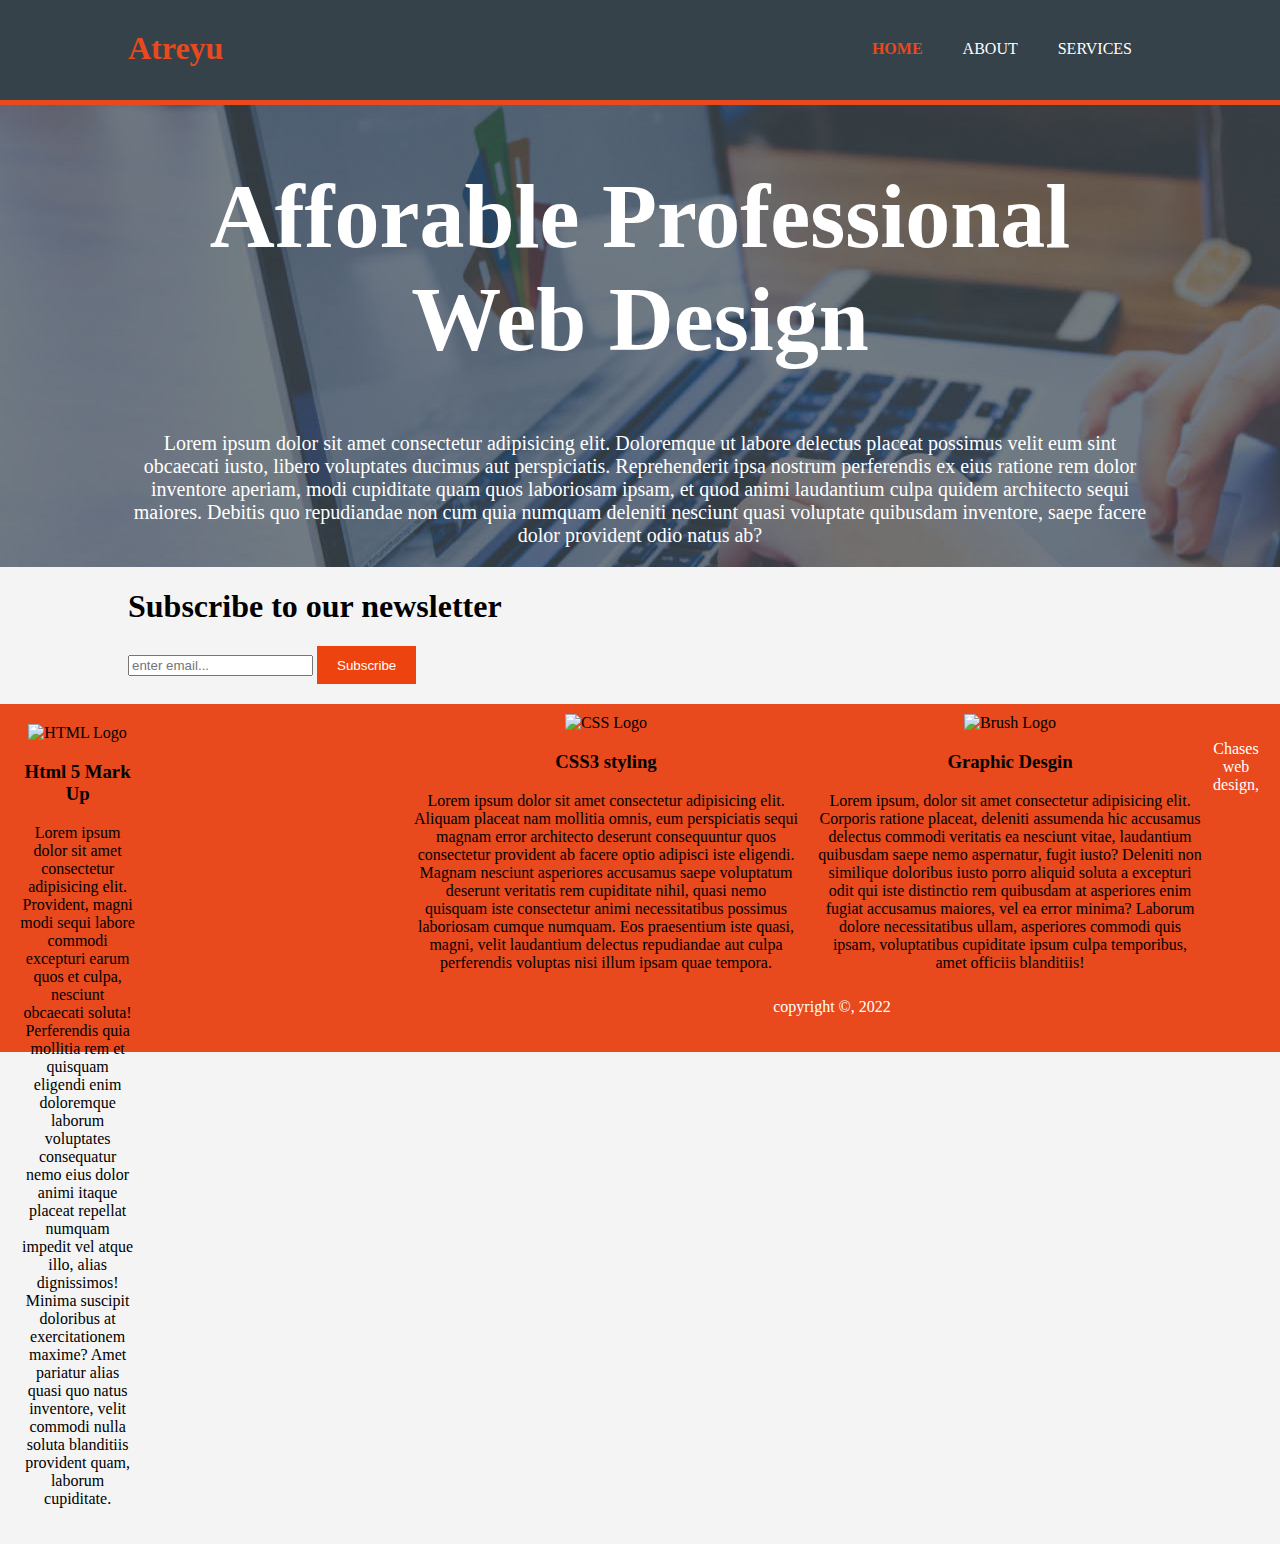
==== index.html @ 619d9d29 "Add files via upload" ====
<!DOCTYPE html>  

<html lang="en">  

<head>  

<meta charset="UTF-8">  

<meta http-equiv="X-UA-Compatible" content="IE=edge">  

<meta name="viewport" content="width=device-width, initial-scale=1.0">  

<title>Atreyu Web Design | Welcome</title>  

<link rel="stylesheet" type="text/css" href="style.css">  

</head>  

<body>  

<header>  

<div class="container">  

<div id="branding">  

<h1><span class="highlight">Atreyu</span></h1>  

</div>  

<nav>  

<ul>  

<li class="current"><a href="index.html">Home</a></li>  

<li><a href="about.html">About</a></li>  

<li><a href="services.html">Services</a></li>  

</ul>  

</nav>  

</div>  

</header>  

 
<section id="showcase">  

<div class="container">  

<h1>Afforable Professional Web Design</h1>  

<p>Lorem ipsum dolor sit amet consectetur adipisicing elit. Doloremque ut labore delectus placeat possimus velit eum sint obcaecati iusto, libero voluptates ducimus aut perspiciatis. Reprehenderit ipsa nostrum perferendis ex eius ratione rem dolor inventore aperiam, modi cupiditate quam quos laboriosam ipsam, et quod animi laudantium culpa quidem architecto sequi maiores. Debitis quo repudiandae non cum quia numquam deleniti nesciunt quasi voluptate quibusdam inventore, saepe facere dolor provident odio natus ab?</p>  

</div>  

</section>  

<section id="newletter">  

<div class="container">  

<h1>Subscribe to our newsletter</h1>  

<form>  

<input type="email" placeholder="enter email...">  

<button type="submit" class="button_1">Subscribe</button>  

</form>  

</div>  

</section>  

<section id="boxes">  

<div class="box">  

<div class="box">  

<img src="img/logo_html.png" alt="HTML Logo">  

<h3>Html 5 Mark Up</h3>  

<p>Lorem ipsum dolor sit amet consectetur adipisicing elit. Provident, magni modi sequi labore commodi excepturi earum quos et culpa, nesciunt obcaecati soluta! Perferendis quia mollitia rem et quisquam eligendi enim doloremque laborum voluptates consequatur nemo eius dolor animi itaque placeat repellat numquam impedit vel atque illo, alias dignissimos! Minima suscipit doloribus at exercitationem maxime? Amet pariatur alias quasi quo natus inventore, velit commodi nulla soluta blanditiis provident quam, laborum cupiditate.</p> </div>  

</div>  

<div class="box">  

<img src="img/logo_css.png" alt="CSS Logo">  

<h3>CSS3 styling</h3>  

<p>Lorem ipsum dolor sit amet consectetur adipisicing elit. Aliquam placeat nam mollitia omnis, eum perspiciatis sequi magnam error architecto deserunt consequuntur quos consectetur provident ab facere optio adipisci iste eligendi. Magnam nesciunt asperiores accusamus saepe voluptatum deserunt veritatis rem cupiditate nihil, quasi nemo quisquam iste consectetur animi necessitatibus possimus laboriosam cumque numquam. Eos praesentium iste quasi, magni, velit laudantium delectus repudiandae aut culpa perferendis voluptas nisi illum ipsam quae tempora.</p>  

</div>  

<div class="box">  

<img src="img/logo_brush.png" alt="Brush Logo">  

<h3>Graphic Desgin</h3>  

<p>Lorem ipsum, dolor sit amet consectetur adipisicing elit. Corporis ratione placeat, deleniti assumenda hic accusamus delectus commodi veritatis ea nesciunt vitae, laudantium quibusdam saepe nemo aspernatur, fugit iusto? Deleniti non similique doloribus iusto porro aliquid soluta a excepturi odit qui iste distinctio rem quibusdam at asperiores enim fugiat accusamus maiores, vel ea error minima? Laborum dolore necessitatibus ullam, asperiores commodi quis ipsam, voluptatibus cupiditate ipsum culpa temporibus, amet officiis blanditiis!</p>  

</div>  

</section>  

<footer>  

<p>  

Chases web design, copyright &copy, 2022
---- style.css ----
body{  

 
 

 
 

    font: 15px/1.5, Helvetica,sans-serif;  
    
    padding: 0;  
    
    margin: 0;  
    
    background-color: #f4f4f4;  
    
    }  
    
    /*global*/  
    
    .container{  
    
    width: 80%;  
    
    margin: auto;  
    
    overflow: hidden;  
    
    }  
    
    ul{  
    
    margin: 0;  
    
    padding: 0;  
    
    }  
    
    .button_1{  
    
    height: 38px;  
    
    background: #ed430f;  
    
    border: 0;  
    
    padding-left: 20px;  
    
    padding-right: 20px;  
    
    color: #ffffff;  
    
    }  
    
    .dark{  
    
    padding: 10px 10px 10px 10px;  
    
    background: #35424a;  
    
    color: #ffffff;  
    
    margin-top: 10px;  
    
    margin-bottom: 10px;  
    
    }  
    
    /*Header*/  
    
    header{  
    
    background: #35424a;  
    
    color: #ffffff;  
    
    padding-top: 30px;  
    
    min-height: 70px;  
    
    border-bottom: #e8491d 5px solid;  
    
    }  
    
    header a{  
    
    color: #ffffff;  
    
    text-decoration: none;  
    
    text-transform: uppercase;  
    
    font-size: 16px;  
    
    }  
    
    header li{  
    
    float: left;  
    
    display: inline;  
    
    padding: 0 20px 0 20px;  
    
    }  
    
    header #branding{  
    
    float: left;  
    
    }  
    
    header #branding h1{  
    
    margin: 0;  
    
    }  
    
    header nav{  
    
    float: right;  
    
    margin-top: 10px;  
    
    }  
    
    header .highlight, header .current a{  
    
    color: #e8491d;  
    
    font-weight: bold;  
    
    }  
    
    header a:hover{  
    
    color: #cccccc;  
    
    font-weight: bold;  
    
    }  
    
    /*showcase*/  
    
    #showcase{  
    
    min-height: 350px;  
    
    background: url("img/showcase.jpeg")no-repeat 0 -400px;  
    
    text-align: center;  
    
    color: #ffffff;  
    
    }  
    
    #showcase{  
    
    font-size: 45px;  
    
    }  
    
    #showcase p{  
    
    font-size: 20px;  
    
    }  
    
    /*newsletter*/  
    
    #newsletter{  
    
    padding: 15px;  
    
    color: #ffffff;  
    
    background: #383333;  
    
    }  
    
    #newsletter h1{  
    
    float: left;  
    
    }  
    
    #newsletter form{  
    
    float: right;  
    
    }  
    
    #newsletter input[type ="email"]{  
    
    padding: 4px;  
    
    height: 24px;  
    
    width: 250px;  
    
    }  
    
    /*boxes*/  
    
    #boxes{  
    
    margin-top: 20px;  
    
    }  
    
    #boxes .box{  
    
    float: left;  
    
    text-align: center;  
    
    width: 30%;  
    
    padding: 10px;  
    
    }  
    
    #boxes .box img{  
    
    width: 80px;  
    
    }  
    
    /*sidebar*/  
    
    aside#sidebar{  
    
    float: right;  
    
    width: 30%;  
    
    margin-top: 10px;  
    
    }  
    
    aside#sidebar .quote input, aside#sidebar .quote textarea{  
    
    width: 90%;  
    
    padding: 5px;  
    
    }  
    
    /*main-col*/  
    
    article#main-col{  
    
    float: left;  
    
    width: 65%;  
    
    }  
    
    /*service*/  
    
    ul#services li{  
    
    list-style: none;  
    
    padding: 20px;  
    
    border: #cccccc solid 1px;  
    
    margin-bottom: 5px;  
    
    background: #e6e6e6;  
    
    }  
    
    footer{  
    
    padding: 20px;  
    
    margin-top: 20px;  
    
    color: #ffffff;  
    
    background-color: #e8491d;  
    
    text-align: center;  
    
    }  
    
    /*medica queries*/  
    
    @media(max-width: 768px){  
    
    header #branding,  
    
    header nav,  
    
    header nav li,  
    
    #newsletter h1,  
    
    #newsletter form,  
    
    #boxes .box,  
    
    article#main-col,  
    
    aside#sidebar  
    
    {  
    
    float: none;  
    
    text-align: center;  
    
    width: 100%;  
    
    }  
    
    header{  
    
    padding-bottom: 20px;  
    
    }  
    
    #showcase h1{  
    
    margin-top: 40px;  
    
    }  
    
    #newsletter button, .quote button{  
    
    display: block;  
    
    width: 100%;  
    
    }  
    
    #newsletter form input[type ="email"], .quote input, .quote textarea{  
    
    width: 100%;  
    
    margin-bottom: 5px;  
    
    }  
    
    }
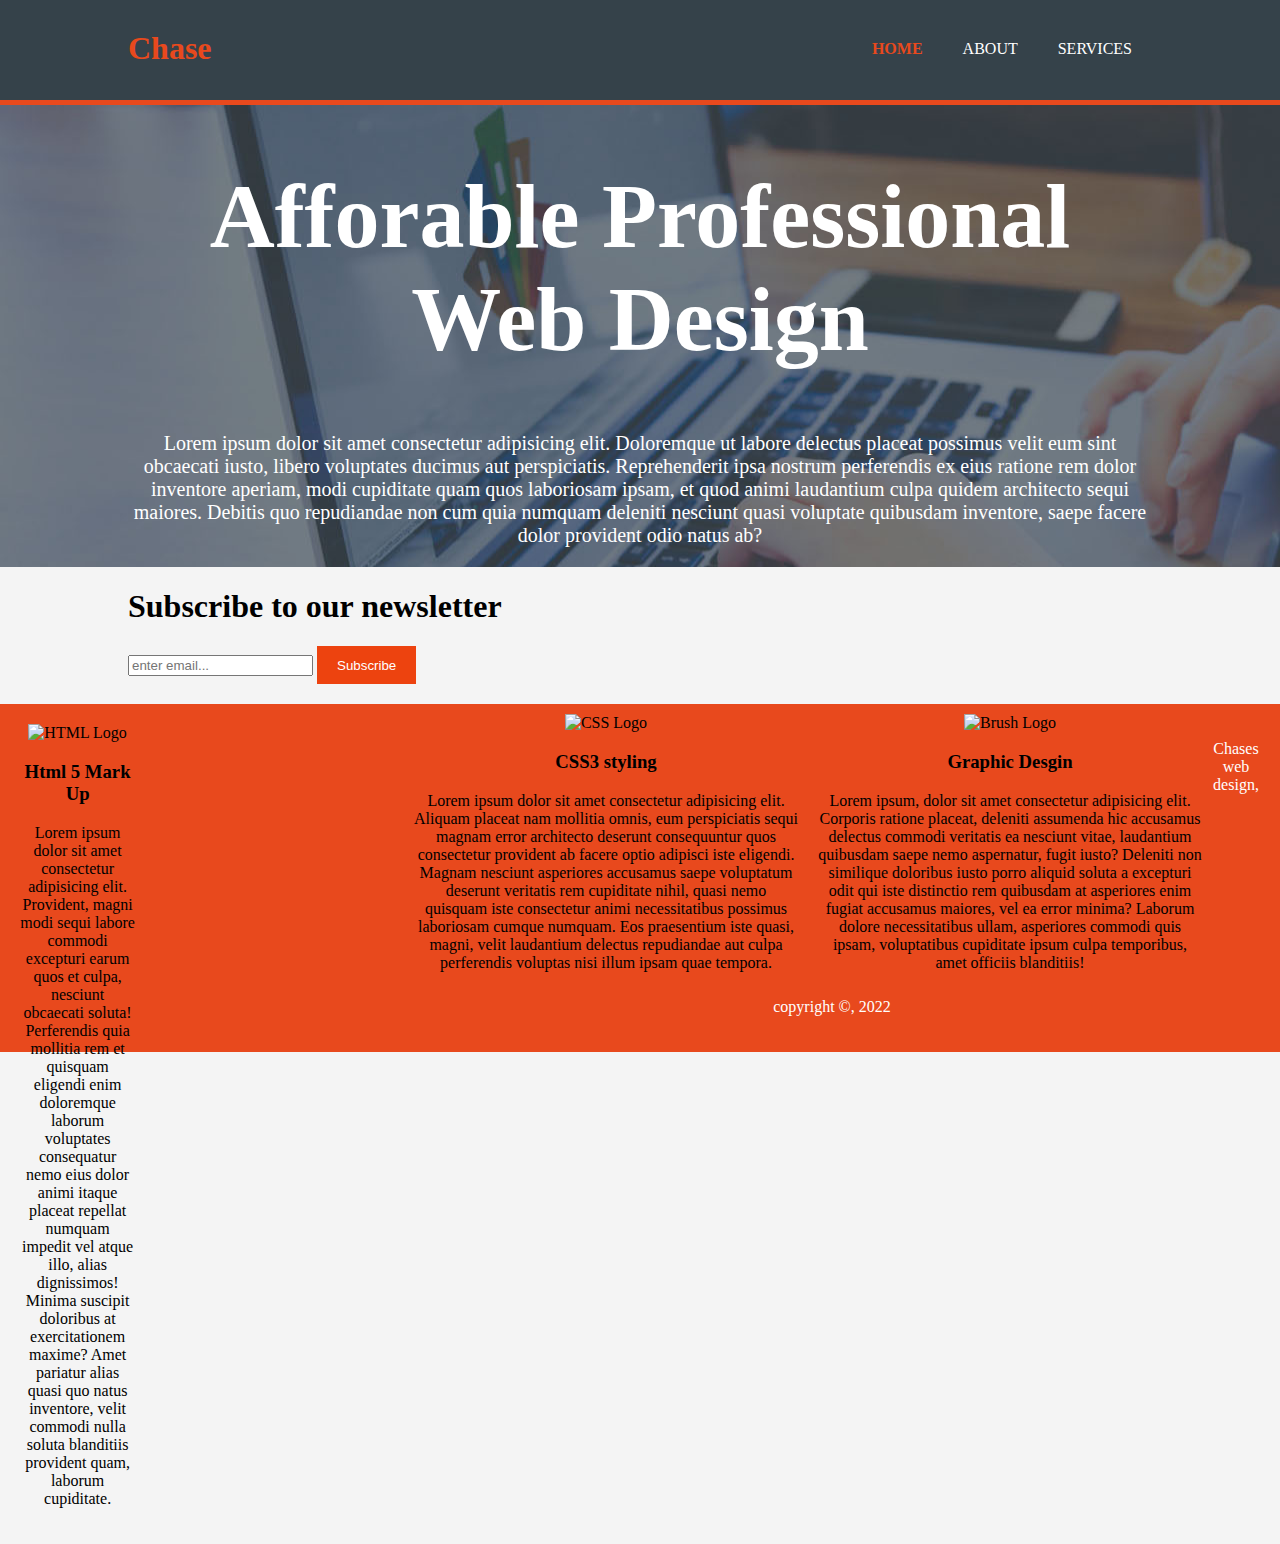
==== commit a5e18c7b: "Update index.html" ====
--- a/index.html
+++ b/index.html
@@ -10,7 +10,7 @@
 
 <meta name="viewport" content="width=device-width, initial-scale=1.0">  
 
-<title>Atreyu Web Design | Welcome</title>  
+<title>Chase Web Design | Welcome</title>  
 
 <link rel="stylesheet" type="text/css" href="style.css">  
 
@@ -24,7 +24,7 @@
 
 <div id="branding">  
 
-<h1><span class="highlight">Atreyu</span></h1>  
+<h1><span class="highlight">Chase</span></h1>  
 
 </div>  
 
@@ -117,4 +117,4 @@
 
 <p>  
 
-Chases web design, copyright &copy, 2022  +Chases web design, copyright &copy, 2022  
